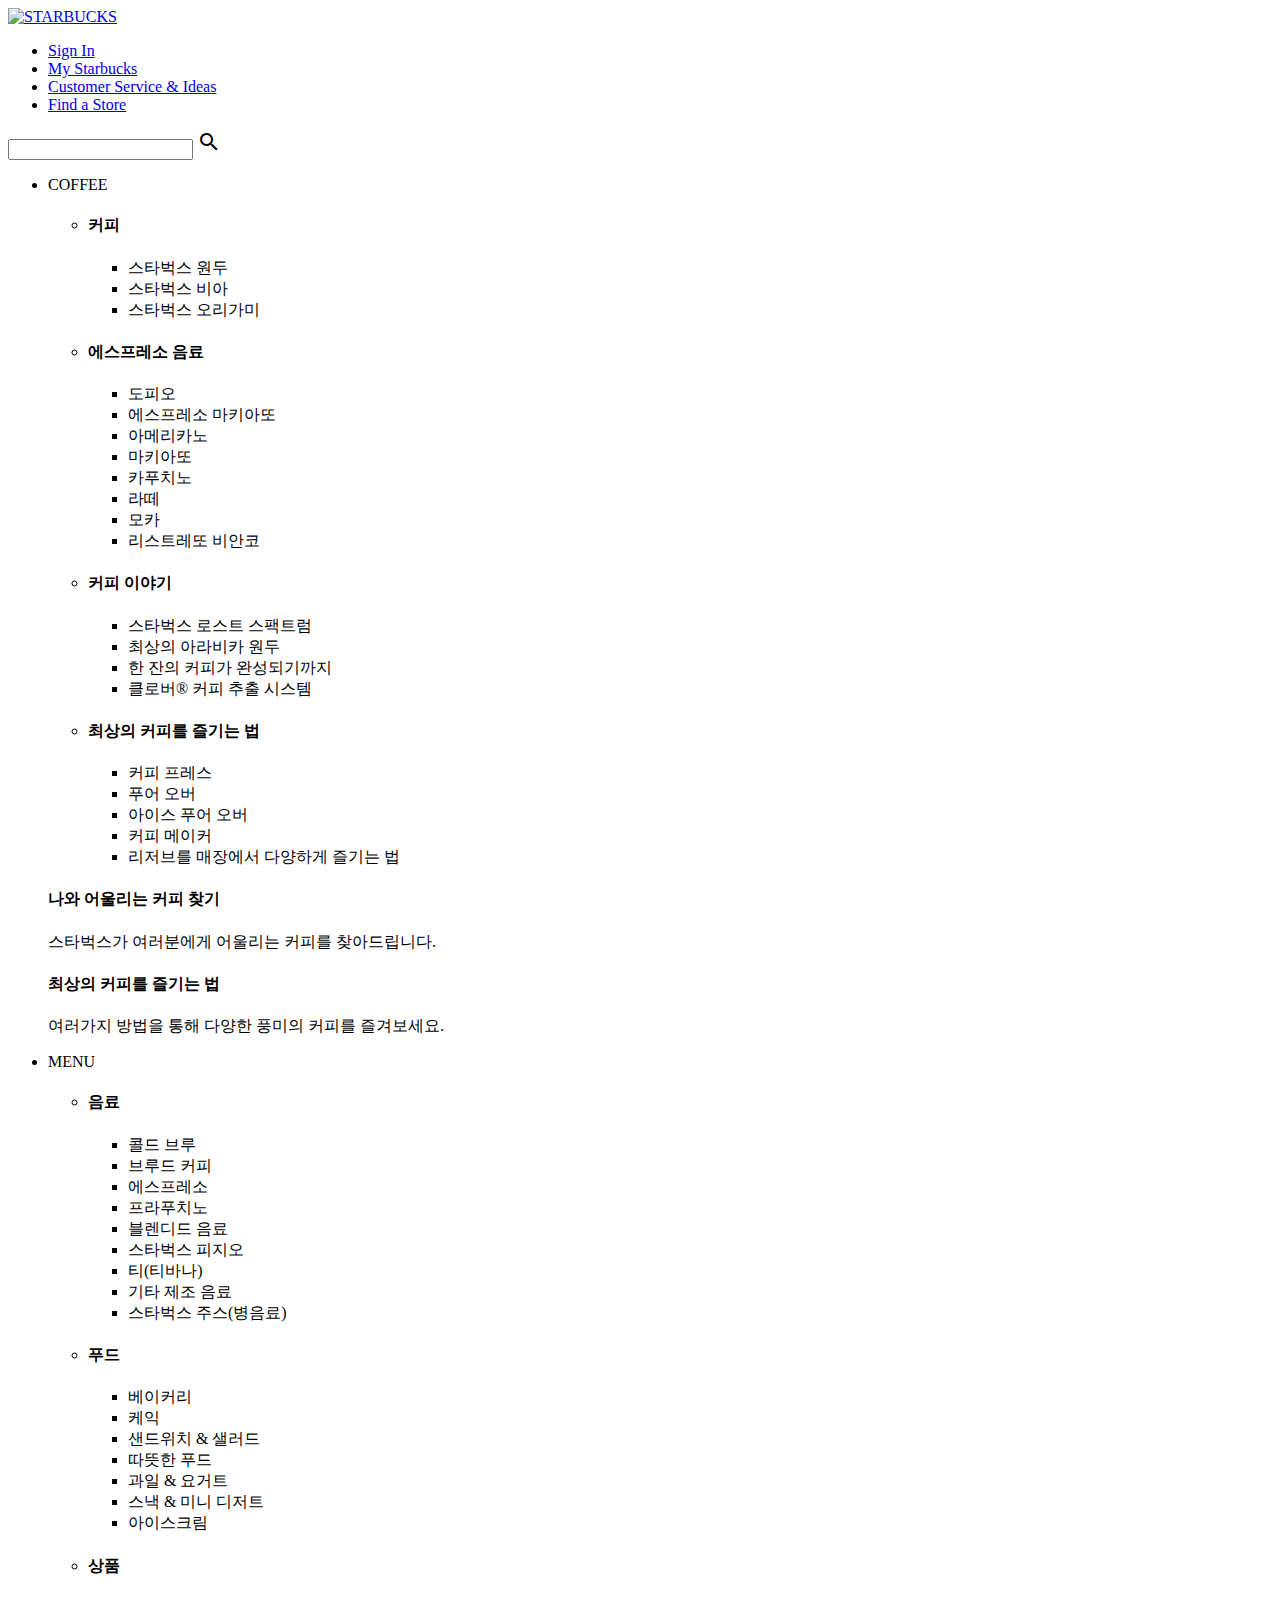
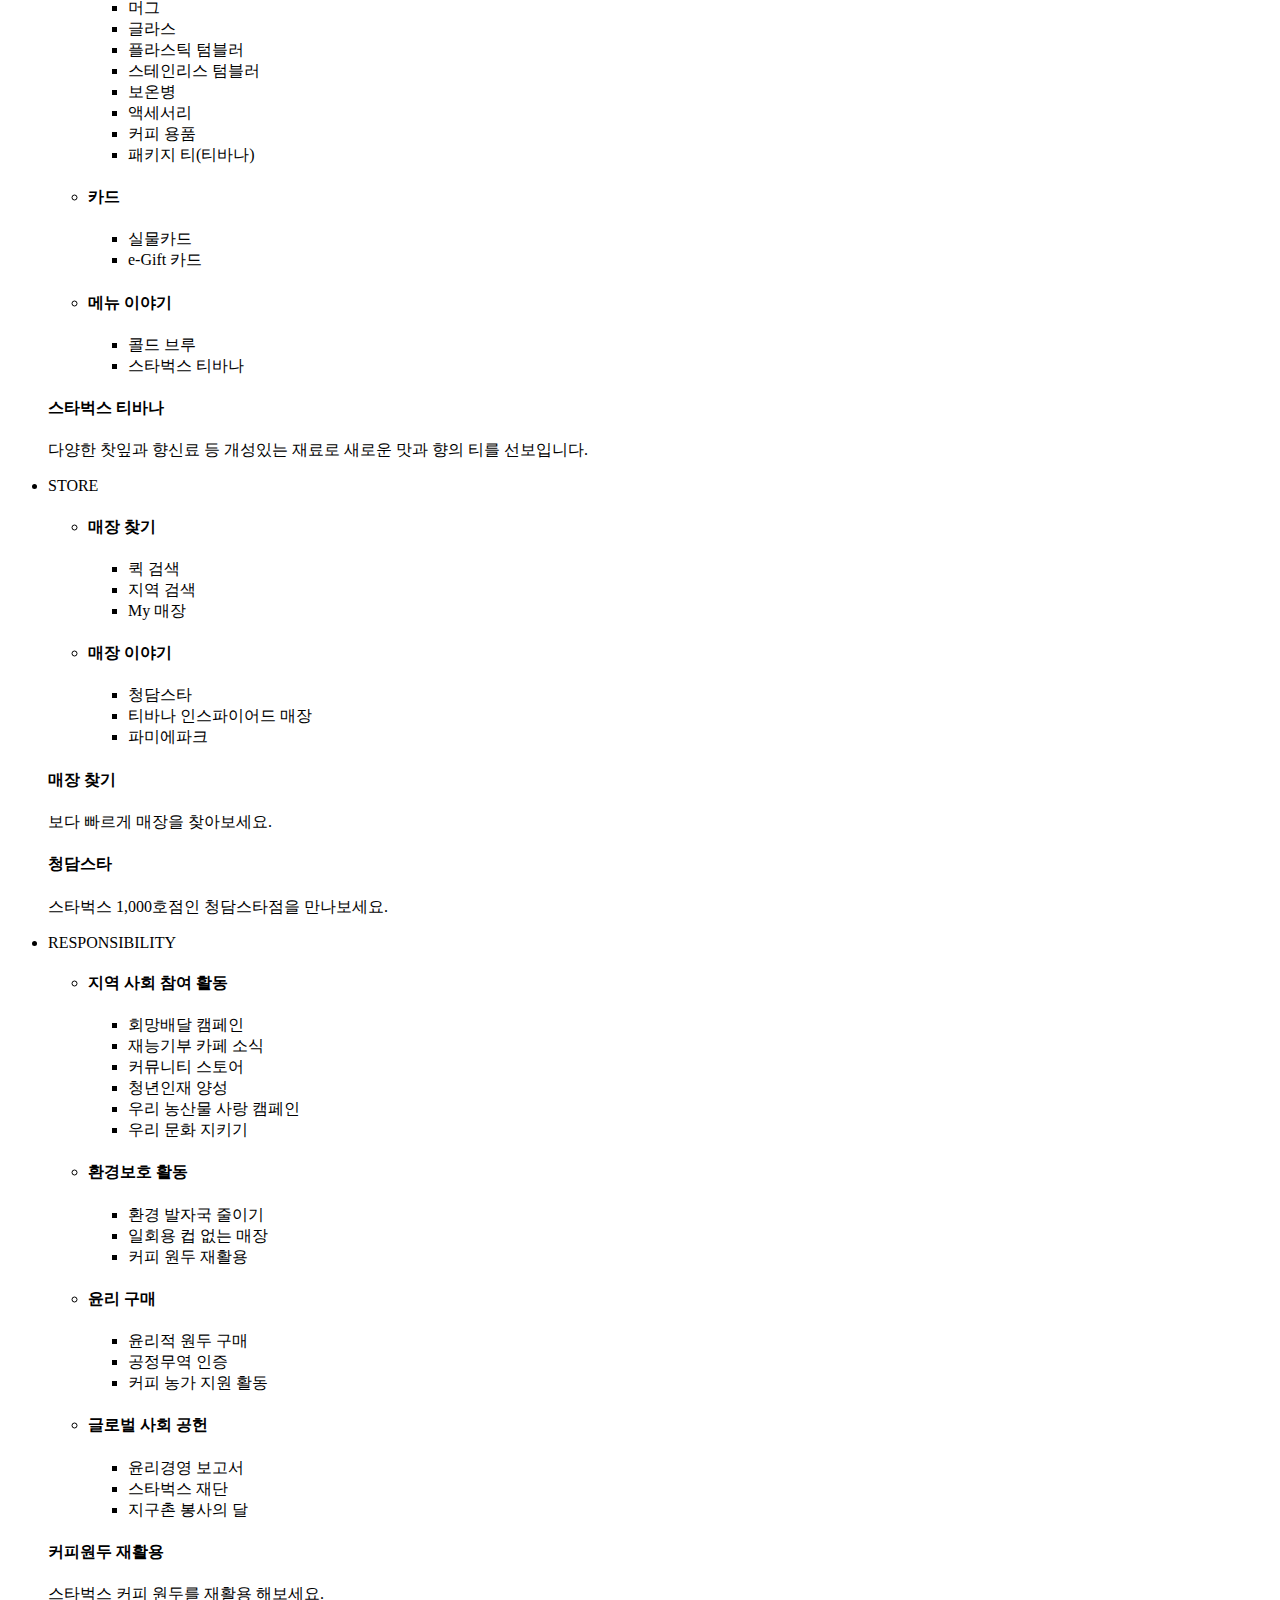
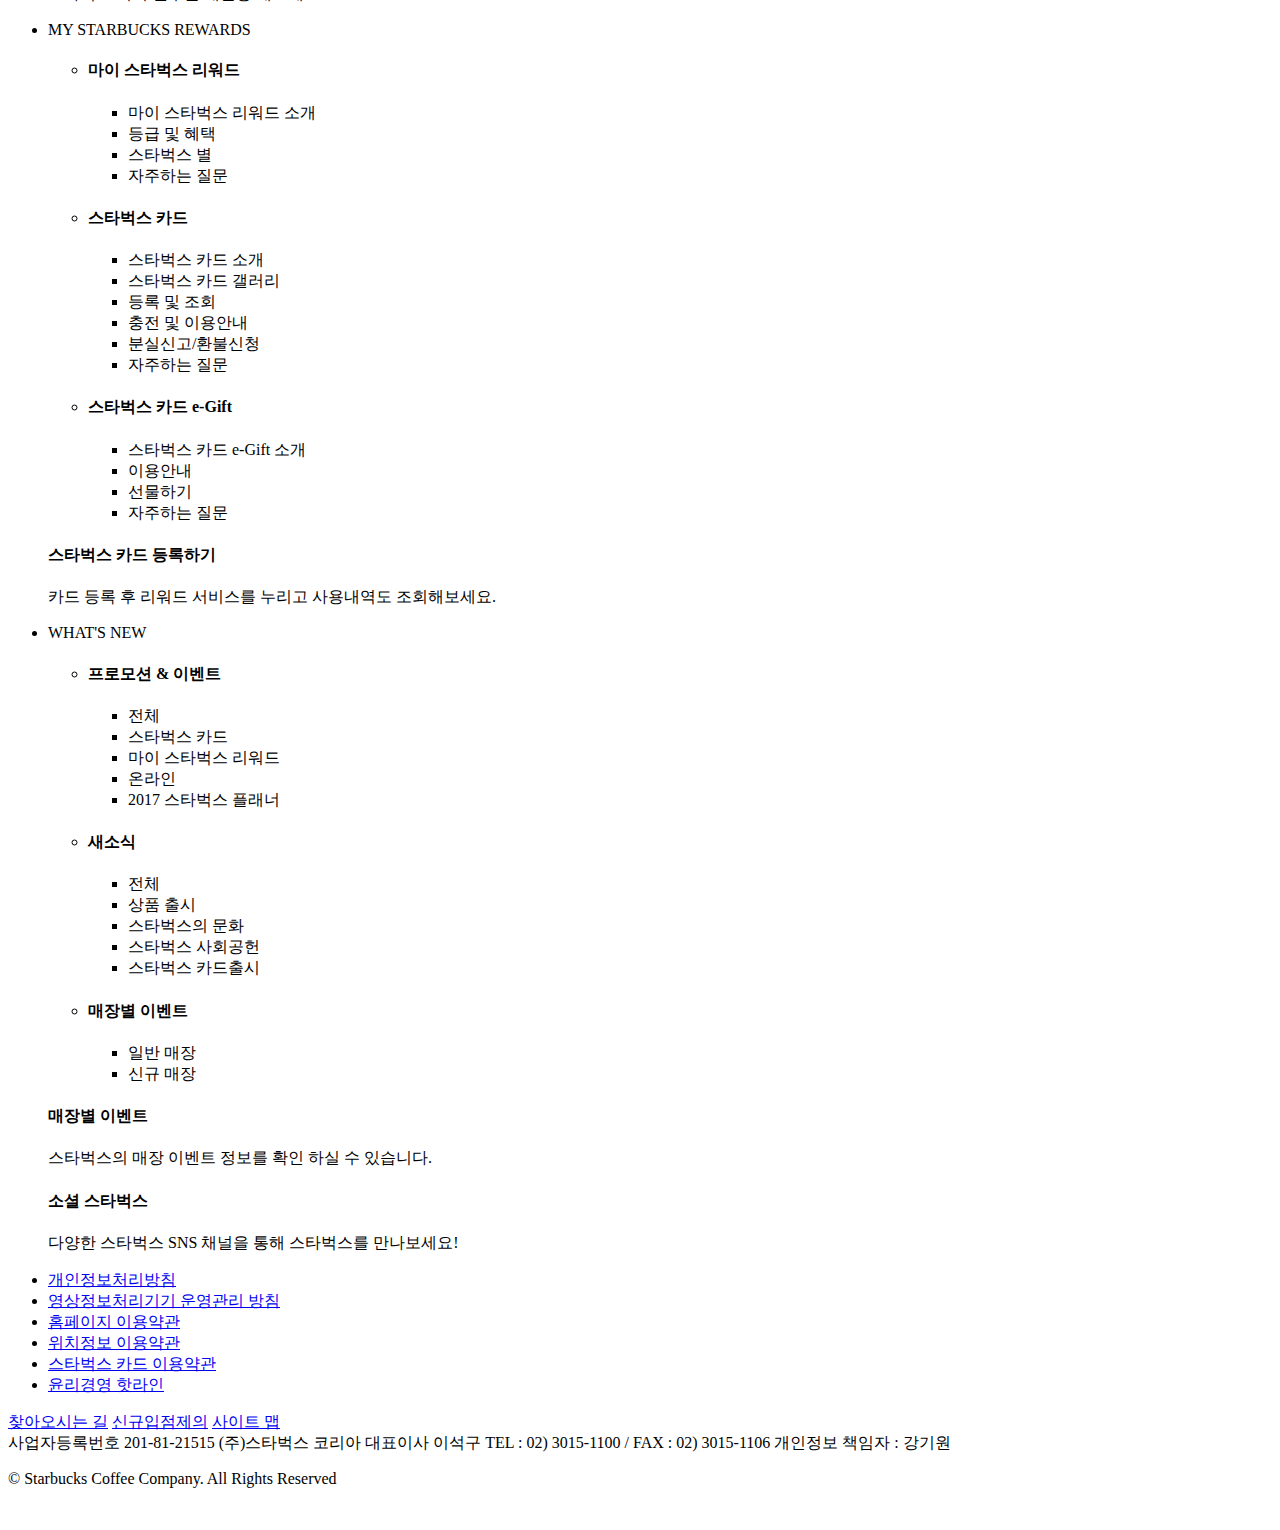
==== signin/index.html @ b226bb56 "공통 모듈 분리" ====
<!DOCTYPE html>
<html lang="ko">

<head>
  <meta charset="UTF-8">
  <meta http-equiv="X-UA-Compatible" content="IE=edge">
  <meta name="viewport" content="width=device-width, initial-scale=1.0">
  <title>Starbucks Coffe Korea</title>
  <meta property="og:type" content="website" />
  <meta property="og:site_name" content="Starbucks" />
  <meta property="og:title" content="Starbucks Coffee Korea" />
  <meta property="og:description" content="스타벅스는 세계에서 가장 큰 다국적 커피 전문점으로, 64개국에서 총 23,187개의 매점을 운영하고 있습니다." />
  <meta property="og:image" content="../images/starbucks_seo.jpg" />
  <meta property="og:url" content="https://starbucks.co.kr" />

  <meta property="twitter:card" content="summary" />
  <meta property="twitter:site" content="Starbucks" />
  <meta property="twitter:title" content="Starbucks Coffee Korea" />
  <meta property="twitter:description" content="스타벅스는 세계에서 가장 큰 다국적 커피 전문점으로, 64개국에서 총 23,187개의 매점을 운영하고 있습니다." />
  <meta property="twitter:image" content="../images/starbucks_seo.jpg" />
  <meta property="twitter:url" content="https://starbucks.co.kr" />

  <link rel="icon" href="../favicon.png">

  <link rel="stylesheet" href="https://cdn.jsdelivr.net/npm/reset-css@5.0.1/reset.min.css">
  <link rel="preconnect" href="https://fonts.googleapis.com">
  <link rel="preconnect" href="https://fonts.gstatic.com" crossorigin>
  <link href="https://fonts.googleapis.com/css2?family=Nanum+Gothic:wght@400;700&display=swap" rel="stylesheet">

  <link rel="stylesheet" href="https://fonts.googleapis.com/icon?family=Material+Icons">


  <link rel="stylesheet" href="../css/common.css">


 
  <script defer src="../js/common.js"></script>

</head>

<body>

  <!-- Header -->
  <header>
    <div class="inner">
      <a href="/" class="logo">
        <img src="../images/starbucks_logo.png" alt="STARBUCKS"></a>


      <div class="sub-menu">
        <ul class="menu">
          <li>
            <a href="/signin/index.html">Sign In</a>
          </li>
          <li>
            <a href="javascript:void(0)">My Starbucks</a>
          </li>
          <li>
            <a href="javascript:void(0)">Customer Service & Ideas</a>
          </li>
          <li>
            <a href="javascript:void(0)">Find a Store</a>
          </li>
        </ul>
        <div class="search">
          <input type="text" />
          <div class="material-icons">search</div>
        </div>
      </div>

      <ul class="main-menu">
        <li class="item">
          <div class="item__name">COFFEE</div>
          <div class="item__contents">
            <div class="contents__menu">
              <ul class="inner">
                <li>
                  <h4>커피</h4>
                  <ul>
                    <li>스타벅스 원두</li>
                    <li>스타벅스 비아</li>
                    <li>스타벅스 오리가미</li>
                  </ul>
                </li>
                <li>
                  <h4>에스프레소 음료</h4>
                  <ul>
                    <li>도피오</li>
                    <li>에스프레소 마키아또</li>
                    <li>아메리카노</li>
                    <li>마키아또</li>
                    <li>카푸치노</li>
                    <li>라떼</li>
                    <li>모카</li>
                    <li>리스트레또 비안코</li>
                  </ul>
                </li>
                <li>
                  <h4>커피 이야기</h4>
                  <ul>
                    <li>스타벅스 로스트 스팩트럼</li>
                    <li>최상의 아라비카 원두</li>
                    <li>한 잔의 커피가 완성되기까지</li>
                    <li>클로버® 커피 추출 시스템</li>
                  </ul>
                </li>
                <li>
                  <h4>최상의 커피를 즐기는 법</h4>
                  <ul>
                    <li>커피 프레스</li>
                    <li>푸어 오버</li>
                    <li>아이스 푸어 오버</li>
                    <li>커피 메이커</li>
                    <li>리저브를 매장에서 다양하게 즐기는 법</li>
                  </ul>
                </li>
              </ul>
            </div>
            <div class="contents__texture">
              <div class="inner">
                <h4>나와 어울리는 커피 찾기</h4>
                <p>스타벅스가 여러분에게 어울리는 커피를 찾아드립니다.</p>
                <h4>최상의 커피를 즐기는 법</h4>
                <p>여러가지 방법을 통해 다양한 풍미의 커피를 즐겨보세요.</p>
              </div>
            </div>
          </div>
        </li>
        <li class="item">
          <div class="item__name">MENU</div>
          <div class="item__contents">
            <div class="contents__menu">
              <ul class="inner">
                <li>
                  <h4>음료</h4>
                  <ul>
                    <li>콜드 브루</li>
                    <li>브루드 커피</li>
                    <li>에스프레소</li>
                    <li>프라푸치노</li>
                    <li>블렌디드 음료</li>
                    <li>스타벅스 피지오</li>
                    <li>티(티바나)</li>
                    <li>기타 제조 음료</li>
                    <li>스타벅스 주스(병음료)</li>
                  </ul>
                </li>
                <li>
                  <h4>푸드</h4>
                  <ul>
                    <li>베이커리</li>
                    <li>케익</li>
                    <li>샌드위치 & 샐러드</li>
                    <li>따뜻한 푸드</li>
                    <li>과일 & 요거트</li>
                    <li>스낵 & 미니 디저트</li>
                    <li>아이스크림</li>
                  </ul>
                </li>
                <li>
                  <h4>상품</h4>
                  <ul>
                    <li>머그</li>
                    <li>글라스</li>
                    <li>플라스틱 텀블러</li>
                    <li>스테인리스 텀블러</li>
                    <li>보온병</li>
                    <li>액세서리</li>
                    <li>커피 용품</li>
                    <li>패키지 티(티바나)</li>
                  </ul>
                </li>
                <li>
                  <h4>카드</h4>
                  <ul>
                    <li>실물카드</li>
                    <li>e-Gift 카드</li>
                  </ul>
                </li>
                <li>
                  <h4>메뉴 이야기</h4>
                  <ul>
                    <li>콜드 브루</li>
                    <li>스타벅스 티바나</li>
                  </ul>
                </li>
              </ul>
            </div>
            <div class="contents__texture">
              <div class="inner">
                <h4 class="new">스타벅스 티바나</h4>
                <p>다양한 찻잎과 향신료 등 개성있는 재료로 새로운 맛과 향의 티를 선보입니다.</p>
              </div>
            </div>
          </div>
        </li>
        <li class="item">
          <div class="item__name">STORE</div>
          <div class="item__contents">
            <div class="contents__menu">
              <ul class="inner">
                <li>
                  <h4>매장 찾기</h4>
                  <ul>
                    <li>퀵 검색</li>
                    <li>지역 검색</li>
                    <li>My 매장</li>
                  </ul>
                </li>
                <li>
                  <h4>매장 이야기</h4>
                  <ul>
                    <li>청담스타</li>
                    <li>티바나 인스파이어드 매장</li>
                    <li>파미에파크</li>
                  </ul>
                </li>
              </ul>
            </div>
            <div class="contents__texture">
              <div class="inner">
                <h4>매장 찾기</h4>
                <p>보다 빠르게 매장을 찾아보세요.</p>
                <h4 class="new">청담스타</h4>
                <p>스타벅스 1,000호점인 청담스타점을 만나보세요.</p>
              </div>
            </div>
          </div>
        </li>
        <li class="item">
          <div class="item__name">RESPONSIBILITY</div>
          <div class="item__contents">
            <div class="contents__menu">
              <ul class="inner">
                <li>
                  <h4>지역 사회 참여 활동</h4>
                  <ul>
                    <li>회망배달 캠페인</li>
                    <li>재능기부 카페 소식</li>
                    <li>커뮤니티 스토어</li>
                    <li>청년인재 양성</li>
                    <li>우리 농산물 사랑 캠페인</li>
                    <li>우리 문화 지키기</li>
                  </ul>
                </li>
                <li>
                  <h4>환경보호 활동</h4>
                  <ul>
                    <li>환경 발자국 줄이기</li>
                    <li>일회용 컵 없는 매장</li>
                    <li>커피 원두 재활용</li>
                  </ul>
                </li>
                <li>
                  <h4>윤리 구매</h4>
                  <ul>
                    <li>윤리적 원두 구매</li>
                    <li>공정무역 인증</li>
                    <li>커피 농가 지원 활동</li>
                  </ul>
                </li>
                <li>
                  <h4>글로벌 사회 공헌</h4>
                  <ul>
                    <li>윤리경영 보고서</li>
                    <li>스타벅스 재단</li>
                    <li>지구촌 봉사의 달</li>
                  </ul>
                </li>
              </ul>
            </div>
            <div class="contents__texture">
              <div class="inner">
                <h4>커피원두 재활용</h4>
                <p>스타벅스 커피 원두를 재활용 해보세요.</p>
              </div>
            </div>
          </div>
        </li>
        <li class="item">
          <div class="item__name">MY STARBUCKS REWARDS</div>
          <div class="item__contents">
            <div class="contents__menu">
              <ul class="inner">
                <li>
                  <h4>마이 스타벅스 리워드</h4>
                  <ul>
                    <li>마이 스타벅스 리워드 소개</li>
                    <li>등급 및 혜택</li>
                    <li>스타벅스 별</li>
                    <li>자주하는 질문</li>
                  </ul>
                </li>
                <li>
                  <h4>스타벅스 카드</h4>
                  <ul>
                    <li>스타벅스 카드 소개</li>
                    <li>스타벅스 카드 갤러리</li>
                    <li>등록 및 조회</li>
                    <li>충전 및 이용안내</li>
                    <li>분실신고/환불신청</li>
                    <li>자주하는 질문</li>
                  </ul>
                </li>
                <li>
                  <h4>스타벅스 카드 e-Gift</h4>
                  <ul>
                    <li>스타벅스 카드 e-Gift 소개</li>
                    <li>이용안내</li>
                    <li>선물하기</li>
                    <li>자주하는 질문</li>
                  </ul>
                </li>
              </ul>
            </div>
            <div class="contents__texture">
              <div class="inner">
                <h4>스타벅스 카드 등록하기</h4>
                <p>카드 등록 후 리워드 서비스를 누리고 사용내역도 조회해보세요.</p>
              </div>
            </div>
          </div>
        </li>
        <li class="item">
          <div class="item__name">WHAT'S NEW</div>
          <div class="item__contents">
            <div class="contents__menu">
              <ul class="inner">
                <li>
                  <h4>프로모션 & 이벤트</h4>
                  <ul>
                    <li>전체</li>
                    <li>스타벅스 카드</li>
                    <li>마이 스타벅스 리워드</li>
                    <li>온라인</li>
                    <li>2017 스타벅스 플래너</li>
                  </ul>
                </li>
                <li>
                  <h4>새소식</h4>
                  <ul>
                    <li>전체</li>
                    <li>상품 출시</li>
                    <li>스타벅스의 문화</li>
                    <li>스타벅스 사회공헌</li>
                    <li>스타벅스 카드출시</li>
                  </ul>
                </li>
                <li>
                  <h4>매장별 이벤트</h4>
                  <ul>
                    <li>일반 매장</li>
                    <li>신규 매장</li>
                  </ul>
                </li>
              </ul>
            </div>
            <div class="contents__texture">
              <div class="inner">
                <h4>매장별 이벤트</h4>
                <p>스타벅스의 매장 이벤트 정보를 확인 하실 수 있습니다.</p>
                <h4>소셜 스타벅스</h4>
                <p>다양한 스타벅스 SNS 채널을 통해 스타벅스를 만나보세요!</p>
              </div>
            </div>
          </div>
        </li>
      </ul>
    </div>


  </header>

<!-- signin -->

  <section class="signin">

  </section>

  <!-- footer -->

  <footer>
    <div class="inner">

      <ul class="menu">
        <li><a href="javascript:void(0)" class="green">개인정보처리방침</a></li>
        <li><a href="javascript:void(0)">영상정보처리기기 운영관리 방침</a></li>
        <li><a href="javascript:void(0)">홈페이지 이용약관</a></li>
        <li><a href="javascript:void(0)">위치정보 이용약관</a></li>
        <li><a href="javascript:void(0)">스타벅스 카드 이용약관</a></li>
        <li><a href="javascript:void(0)">윤리경영 핫라인</a></li>
      </ul>

      <div class="btn-group">
        <a href="javascript:void(0)" class="btn btn--white">찾아오시는 길</a>
        <a href="javascript:void(0)" class="btn btn--white">신규입점제의</a>
        <a href="javascript:void(0)" class="btn btn--white">사이트 맵</a>
      </div>

      <div class="info">
        <span>사업자등록번호 201-81-21515</span>
        <span>(주)스타벅스 코리아 대표이사 이석구</span>
        <span>TEL : 02) 3015-1100 / FAX : 02) 3015-1106</span>
        <span>개인정보 책임자 : 강기원</span>
      </div>

      <p class="copyright">
        &copy; <span class="this-year"></span> Starbucks Coffee Company. All Rights Reserved
      </p>
      <img src="../images/starbucks_logo_only_text.png" alt="" class="logo">
    </div>
  </footer>


</body>

</html>
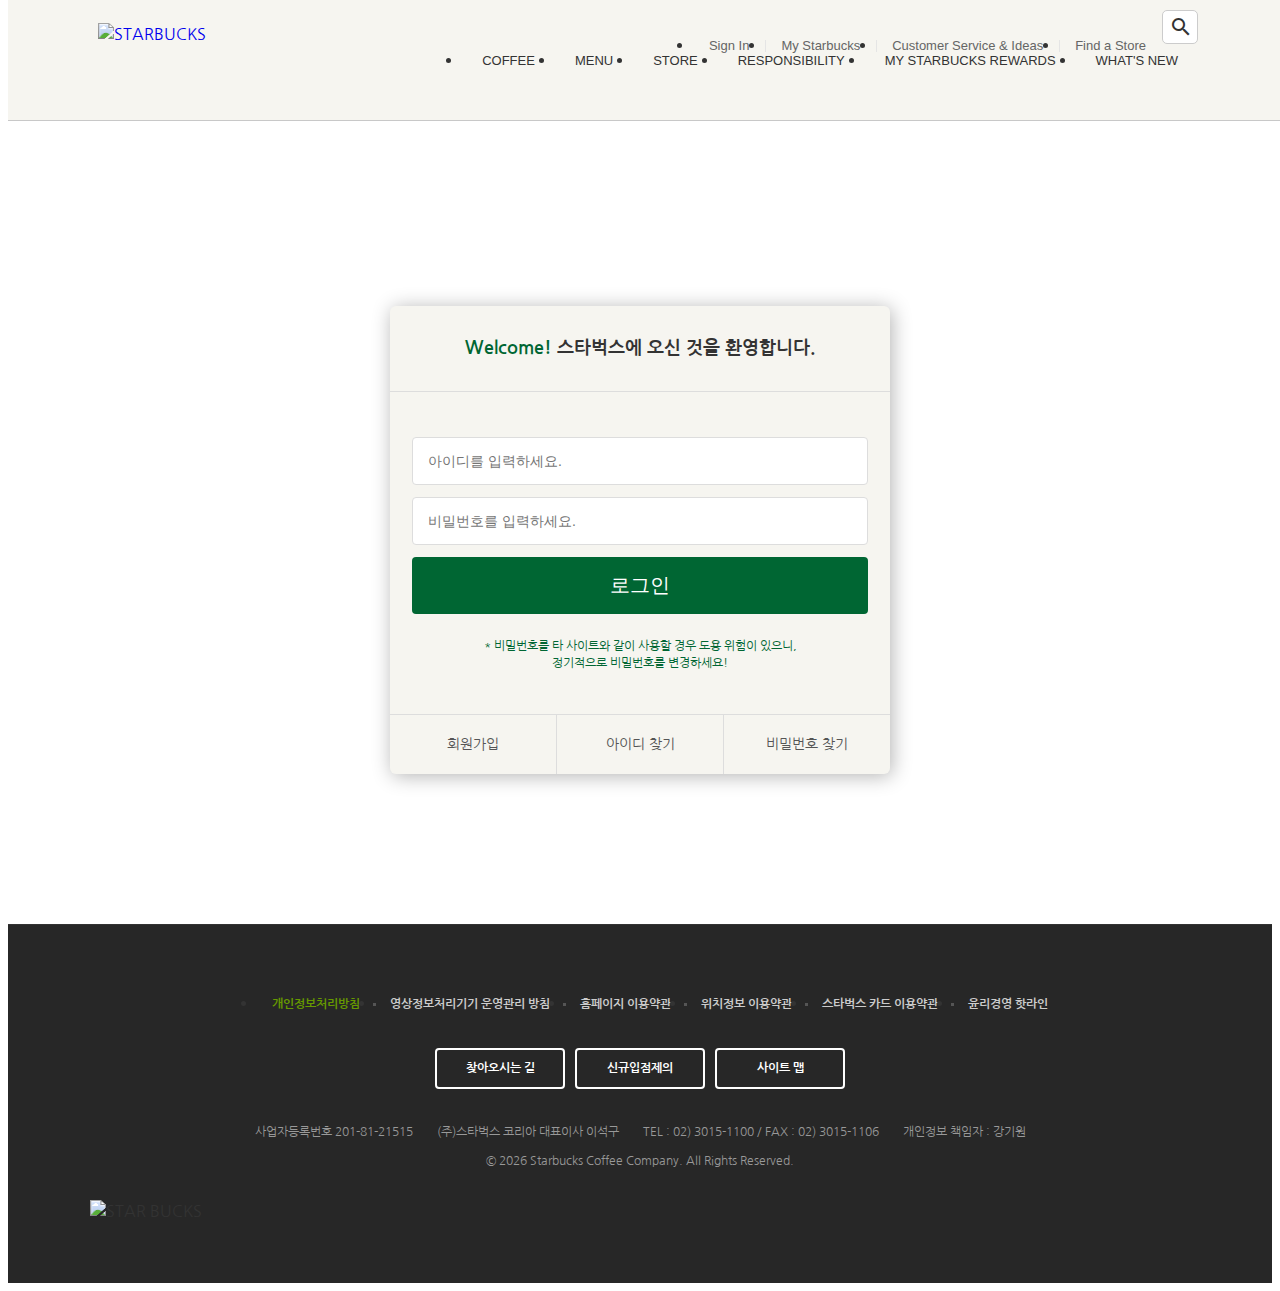
==== commit 813afa53: "Merge pull request #1 from bigbany/signin" ====
--- a/signin/index.html
+++ b/signin/index.html
@@ -1,11 +1,13 @@
 <!DOCTYPE html>
 <html lang="ko">
-
 <head>
-  <meta charset="UTF-8">
-  <meta http-equiv="X-UA-Compatible" content="IE=edge">
-  <meta name="viewport" content="width=device-width, initial-scale=1.0">
-  <title>Starbucks Coffe Korea</title>
+  <meta charset="UTF-8" />
+  <meta name="viewport" content="width=device-width, initial-scale=1.0" />
+
+  <title>Starbucks Coffee Korea</title>
+
+  <!--Open Graph-->
+  <!--http://ogp.me/-->
   <meta property="og:type" content="website" />
   <meta property="og:site_name" content="Starbucks" />
   <meta property="og:title" content="Starbucks Coffee Korea" />
@@ -13,6 +15,8 @@
   <meta property="og:image" content="../images/starbucks_seo.jpg" />
   <meta property="og:url" content="https://starbucks.co.kr" />
 
+  <!--Twitter Card-->
+  <!--https://developer.twitter.com/en/docs/twitter-for-websites/cards/guides/getting-started-->
   <meta property="twitter:card" content="summary" />
   <meta property="twitter:site" content="Starbucks" />
   <meta property="twitter:title" content="Starbucks Coffee Korea" />
@@ -20,37 +24,36 @@
   <meta property="twitter:image" content="../images/starbucks_seo.jpg" />
   <meta property="twitter:url" content="https://starbucks.co.kr" />
 
-  <link rel="icon" href="../favicon.png">
-
-  <link rel="stylesheet" href="https://cdn.jsdelivr.net/npm/reset-css@5.0.1/reset.min.css">
-  <link rel="preconnect" href="https://fonts.googleapis.com">
-  <link rel="preconnect" href="https://fonts.gstatic.com" crossorigin>
-  <link href="https://fonts.googleapis.com/css2?family=Nanum+Gothic:wght@400;700&display=swap" rel="stylesheet">
-
-  <link rel="stylesheet" href="https://fonts.googleapis.com/icon?family=Material+Icons">
-
-
-  <link rel="stylesheet" href="../css/common.css">
-
-
- 
+  <!--파비콘-->
+  <!--<link rel="shortcut icon" href="favicon.ico" />-->
+  <link rel="icon" href="../favicon.png" />
+  <!--브라우저 스타일 초기화-->
+  <link rel="stylesheet" href="https://cdn.jsdelivr.net/npm/reset-css@5.0.1/reset.min.css" />
+  <!--Google Fonts - 나눔고딕-->
+  <link rel="preconnect" href="https://fonts.gstatic.com" />
+  <link href="https://fonts.googleapis.com/css2?family=Nanum+Gothic:wght@400;700&display=swap" rel="stylesheet" />
+  <!--Google Material Icons-->
+  <link rel="stylesheet" href="https://fonts.googleapis.com/icon?family=Material+Icons" />
+
+  <link rel="stylesheet" href="../css/common.css" />
+  <link rel="stylesheet" href="../css/signin.css" />
+
   <script defer src="../js/common.js"></script>
-
 </head>
-
 <body>
 
-  <!-- Header -->
+  <!--HEADER-->
   <header>
     <div class="inner">
+
       <a href="/" class="logo">
-        <img src="../images/starbucks_logo.png" alt="STARBUCKS"></a>
-
+        <img src="../images/starbucks_logo.png" alt="STARBUCKS" />
+      </a>
 
       <div class="sub-menu">
         <ul class="menu">
           <li>
-            <a href="/signin/index.html">Sign In</a>
+            <a href="/signin">Sign In</a>
           </li>
           <li>
             <a href="javascript:void(0)">My Starbucks</a>
@@ -64,7 +67,7 @@
         </ul>
         <div class="search">
           <input type="text" />
-          <div class="material-icons">search</div>
+          <span class="material-icons">search</span>
         </div>
       </div>
 
@@ -188,7 +191,7 @@
             </div>
             <div class="contents__texture">
               <div class="inner">
-                <h4 class="new">스타벅스 티바나</h4>
+                <h4>스타벅스 티바나</h4>
                 <p>다양한 찻잎과 향신료 등 개성있는 재료로 새로운 맛과 향의 티를 선보입니다.</p>
               </div>
             </div>
@@ -221,7 +224,7 @@
               <div class="inner">
                 <h4>매장 찾기</h4>
                 <p>보다 빠르게 매장을 찾아보세요.</p>
-                <h4 class="new">청담스타</h4>
+                <h4>청담스타</h4>
                 <p>스타벅스 1,000호점인 청담스타점을 만나보세요.</p>
               </div>
             </div>
@@ -366,19 +369,36 @@
           </div>
         </li>
       </ul>
+
     </div>
-
-
   </header>
 
-<!-- signin -->
 
   <section class="signin">
-
+    <h1>로그인</h1>
+    <div class="signin__card">
+      <h2>
+        <strong>Welcome!</strong> 스타벅스에 오신 것을 환영합니다.
+      </h2>
+      <form>
+        <input type="text" placeholder="아이디를 입력하세요." />
+        <input type="password" placeholder="비밀번호를 입력하세요." />
+        <input type="submit" value="로그인" />
+        <p>
+          * 비밀번호를 타 사이트와 같이 사용할 경우 도용 위험이 있으니,<br />
+          정기적으로 비밀번호를 변경하세요!
+        </p>
+      </form>
+      <div class="actions">
+        <a href="javascript:void(0)">회원가입</a>
+        <a href="javascript:void(0)">아이디 찾기</a>
+        <a href="javascript:void(0)">비밀번호 찾기</a>
+      </div>
+    </div>
   </section>
 
-  <!-- footer -->
-
+
+  <!--FOOTER-->
   <footer>
     <div class="inner">
 
@@ -405,13 +425,12 @@
       </div>
 
       <p class="copyright">
-        &copy; <span class="this-year"></span> Starbucks Coffee Company. All Rights Reserved
+        &copy; <span class="this-year"></span> Starbucks Coffee Company. All Rights Reserved.
       </p>
-      <img src="../images/starbucks_logo_only_text.png" alt="" class="logo">
+      <img src="../images/starbucks_logo_only_text.png" alt="STAR BUCKS" class="logo" />
+
     </div>
   </footer>
 
-
 </body>
-
 </html>--- a/css/common.css
+++ b/css/common.css
@@ -0,0 +1,342 @@
+/*COMMON*/
+body {
+  font-family: 'Nanum Gothic', sans-serif;
+  font-size: 16px;
+  font-weight: 400;
+  line-height: 1.4;
+  color: #333;
+}
+a {
+  text-decoration: none;
+}
+img {
+  /* img(인라인 요소) 하단에 Baseline 공백을 제거 */
+  display: block;
+}
+
+/*INNER*/
+.inner {
+  width: 1100px;
+  margin: 0 auto;
+  position: relative;
+}
+
+/*BUTTON*/
+.btn {
+  width: 130px;
+  padding: 10px;
+  border: 2px solid #333;
+  border-radius: 4px;
+  color: #333;
+  font-size: 16px;
+  font-weight: 700;
+  text-align: center;
+  cursor: pointer;
+  box-sizing: border-box;
+  display: block;
+  transition: .4s;
+}
+.btn:hover {
+  background-color: #333;
+  color: #FFF;
+}
+.btn.btn--reverse {
+  background-color: #333;
+  color: #FFF;
+}
+.btn.btn--reverse:hover {
+  background-color: transparent;
+  color: #333;
+}
+.btn.btn--brown {
+  color: #592B18;
+  border-color: #592B18;
+}
+.btn.btn--brown:hover {
+  color: #FFF;
+  background-color: #592B18;
+}
+.btn.btn--gold {
+  color: #D9AA8A;
+  border-color: #D9AA8A;
+}
+.btn.btn--gold:hover {
+  color: #FFF;
+  background-color: #D9AA8A;
+}
+.btn.btn--white {
+  color: #FFF;
+  border-color: #FFF;
+}
+.btn.btn--white:hover {
+  color: #333;
+  background-color: #FFF;
+}
+
+/*BACK TO POSITION*/
+.back-to-position {
+  opacity: 0;
+  transition: 1s;
+}
+.back-to-position.to-right {
+  transform: translateX(-150px);
+}
+.back-to-position.to-left {
+  transform: translateX(150px);
+}
+.show .back-to-position {
+  opacity: 1;
+  transform: translateX(0);
+}
+.show .back-to-position.delay-0 {
+  transition-delay: 0s;
+}
+.show .back-to-position.delay-1 {
+  transition-delay: .3s;
+}
+.show .back-to-position.delay-2 {
+  transition-delay: .6s;
+}
+.show .back-to-position.delay-3 {
+  transition-delay: .9s;
+}
+
+
+/*HEADER*/
+header {
+  width: 100%;
+  position: fixed;
+  top: 0;
+  z-index: 9;
+  background-color: #F6F5F0;
+  border-bottom: 1px solid #c8c8c8;
+}
+header > .inner {
+  height: 120px;
+}
+header .logo {
+  height: 75px;
+  position: absolute;
+  top: 0;
+  bottom: 0;
+  left: 0;
+  margin: auto;
+}
+header .sub-menu {
+  position: absolute;
+  top: 10px;
+  right: 0;
+  display: flex;
+}
+header .sub-menu ul.menu {
+  font-family: Arial, sans-serif;
+  display: flex;
+}
+header .sub-menu ul.menu li {
+  position: relative;
+}
+header .sub-menu ul.menu li::before {
+  content: "";
+  width: 1px;
+  height: 12px;
+  background-color: #e5e5e5;
+  position: absolute;
+  top: 0;
+  bottom: 0;
+  margin: auto;
+}
+header .sub-menu ul.menu li:first-child::before {
+  display: none;
+}
+header .sub-menu ul.menu li a {
+  padding: 11px 16px;
+  display: block;
+  font-size: 13px;
+  color: #656565;
+}
+header .sub-menu ul.menu li a:hover {
+  color: #000;
+}
+header .sub-menu .search {
+  position: relative;
+  height: 34px;
+}
+header .sub-menu .search input {
+  width: 36px;
+  height: inherit;
+  padding: 4px 10px;
+  border: 1px solid #ccc;
+  box-sizing: border-box;
+  border-radius: 5px;
+  outline: none;
+  background-color: #fff;
+  color: #777;
+  font-size: 12px;
+  transition: width .4s;
+}
+header .sub-menu .search input:focus {
+  width: 190px;
+  border-color: #669900;
+}
+header .sub-menu .search .material-icons {
+  height: 24px;
+  position: absolute;
+  top: 0;
+  bottom: 0;
+  right: 5px;
+  margin: auto;
+  transition: .4s;
+}
+header .sub-menu .search.focused .material-icons {
+  opacity: 0;
+}
+header .main-menu {
+  position: absolute;
+  bottom: 0;
+  right: 0;
+  z-index: 1;
+  display: flex;
+}
+header .main-menu .item .item__name {
+  padding: 10px 20px 34px 20px;
+  font-family: Arial, sans-serif;
+  font-size: 13px;
+}
+header .main-menu .item:hover .item__name {
+  background-color: #2C2A29;
+  color: #669900;
+  border-radius: 6px 6px 0 0;
+}
+header .main-menu .item .item__contents {
+  width: 100%;
+  position: fixed;
+  left: 0;
+  display: none;
+}
+header .main-menu .item:hover .item__contents {
+  display: block;
+}
+header .main-menu .item .item__contents .contents__menu {
+  background-color: #2C2A29;
+}
+header .main-menu .item .item__contents .contents__menu > ul {
+  padding: 20px 0;
+  display: flex;
+}
+header .main-menu .item .item__contents .contents__menu > ul > li {
+  width: 220px;
+}
+header .main-menu .item .item__contents .contents__menu > ul > li h4 {
+  padding: 3px 0 12px 0;
+  font-size: 14px;
+  color: #fff;
+}
+header .main-menu .item .item__contents .contents__menu > ul > li ul li {
+  padding: 5px 0;
+  font-size: 12px;
+  color: #999;
+  cursor: pointer;
+}
+header .main-menu .item .item__contents .contents__menu > ul > li ul li:hover {
+  color: #669900;
+}
+header .main-menu .item .item__contents .contents__texture {
+  padding: 26px 0;
+  font-size: 12px;
+  background-image: url("../images/main_menu_pattern.jpg");
+}
+header .main-menu .item .item__contents .contents__texture h4 {
+  color: #999;
+  font-weight: 900;
+}
+header .main-menu .item .item__contents .contents__texture p {
+  color: #64a70b;
+  margin: 4px 0 14px;
+}
+/*BADGES*/
+header .badges {
+  position: absolute;
+  top: 132px;
+  right: 12px;
+}
+header .badges .badge {
+  border-radius: 10px;
+  overflow: hidden;
+  margin-bottom: 12px;
+  box-shadow: 4px 4px 10px rgba(0,0,0,.15);
+  cursor: pointer;
+}
+
+
+/*FOOTER*/
+footer {
+  background-color: #272727;
+  border-top: 1px solid #333;
+}
+footer .inner {
+  padding: 40px 0 60px 0;
+}
+footer .menu {
+  display: flex;
+  justify-content: center;
+}
+footer .menu li {
+  position: relative;
+}
+footer .menu li::before {
+  content: "";
+  width: 3px;
+  height: 3px;
+  background-color: #555;
+  position: absolute;
+  top: 0;
+  bottom: 0;
+  right: -1px;
+  margin: auto;
+}
+footer .menu li:last-child::before {
+  display: none;
+}
+footer .menu li a {
+  display: block;
+  color: #CCC;
+  font-size: 12px;
+  font-weight: 700;
+  padding: 15px;
+}
+footer .menu li a.green {
+  color: #669900;
+}
+footer .btn-group {
+  margin-top: 20px;
+  display: flex;
+  justify-content: center;
+}
+footer .btn-group .btn {
+  font-size: 12px;
+  margin-right: 10px;
+}
+footer .btn-group .btn:last-child {
+  margin-right: 0;
+}
+footer .info {
+  margin-top: 30px;
+  text-align: center;
+}
+footer .info span {
+  margin-right: 20px;
+  color: #999;
+  font-size: 12px;
+}
+footer .info span:last-child {
+  margin-right: 0;
+}
+footer .copyright {
+  color: #999;
+  font-size: 12px;
+  text-align: center;
+  margin-top: 12px;
+}
+footer .logo {
+  margin: 30px auto 0;
+}--- a/css/signin.css
+++ b/css/signin.css
@@ -0,0 +1,88 @@
+.signin {
+  margin-top: 120px;
+  padding: 100px 0 150px ;
+  background-image: url("../images/signin_bg.jpg");
+  background-repeat: no-repeat;
+  background-position: center;
+  background-attachment: fixed;
+  background-size: cover;
+  }
+
+.signin h1{
+  color: #fff;
+  font-size: 30px;
+  font-weight: 700;
+  text-align: center;
+  margin-bottom: 24px;
+}
+.signin__card{
+  width: 500px;
+  margin: 0 auto;
+  border-radius: 6px;
+  background-color: #f6f5f0;
+  box-shadow: 2px 2px 20px rgba(0,0,0,.3);
+}
+
+.signin__card h2 {
+  padding: 30px;
+  font-size: 18px;
+  text-align: center;
+  border-bottom:1px solid #ddd ;
+}
+
+.signin__card form{
+  padding: 30px 22px;
+}
+
+.signin__card form input {
+  width: 100%;
+  margin-bottom: 12px;
+  padding: 15px;
+  border: 1px solid #ddd;
+  border-radius: 4px;
+  outline: none;
+  box-sizing: border-box;
+  font-size: 14px;
+  
+}
+
+.signin__card form [type="submit"]{
+  background-color: #006633;
+  border: none;
+  color: #fff;
+  font-size: 20px;
+  cursor: pointer;
+}
+
+.signin__card form p {
+  font-size: 12px;
+  color: #006633;
+  text-align: center;
+}
+
+.signin__card .actions {
+  display: flex;
+  border-top: 1px solid #ddd;
+}
+
+.signin__card .actions a{
+  flex-grow: 1;
+  flex-basis: 0;
+  text-align: center;
+  padding: 20px;
+  color: #555;
+  font-size: 14px;
+  border-right: 1px solid #ddd;
+}
+.signin__card .actions a:last-child{
+  border-right: none;
+}
+
+.signin__card .actions a:hover{
+  text-decoration: underline;
+}
+
+.signin__card h2 strong{
+  font-weight: 700;
+  color: #006633;
+}